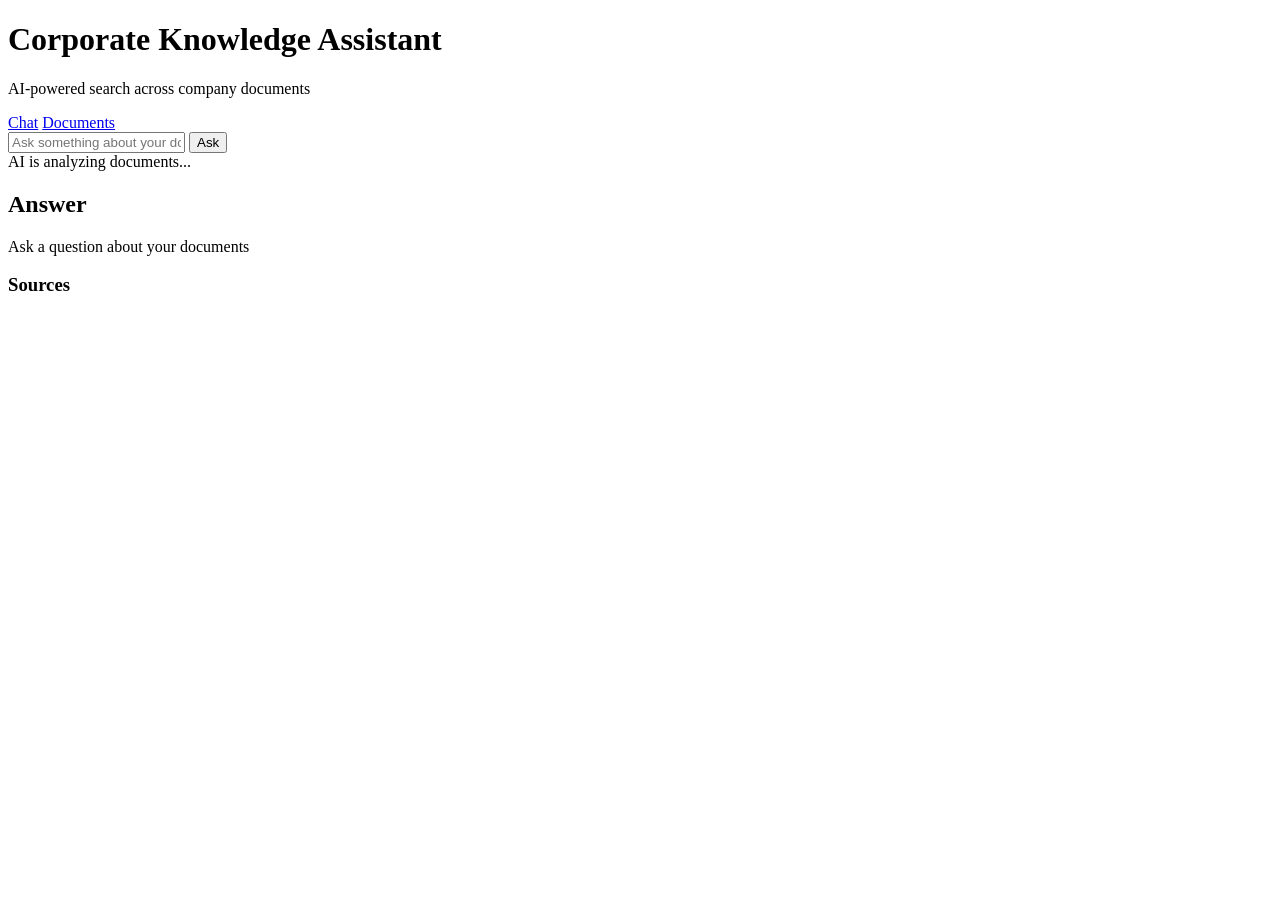
==== app/templates/index.html @ 8e8526c1 "Add document management UI" ====
<!DOCTYPE html>
<html lang="en">

<head> 
    <meta charset="UTF-8"> 
    <meta name="viewport" content="width=device-width, initial-scale=1.0"> 
    <title>Corporate Knowledge Assistant</title> 
    <link rel="stylesheet" href="/static/style.css"> 
</head>

<body>

<div class="container">
<header class="header">
    <h1>Corporate Knowledge Assistant</h1>
    <p class="subtitle">
        AI-powered search across company documents
    </p>
    <nav class="navigation">
        <a href="/" class="active">Chat</a>
        <a href="/documents-page">Documents</a>
    </nav>
</header>

<main>
    <section class="chat-section">
        <form id="ask-form">
            <input
                type="text"
                name="question"
                placeholder="Ask something about your documents..."
                autocomplete="off"
                required
            >

            <button id="ask-button" type="submit">
                Ask
            </button>
        </form>

        <div id="loading" class="loading">
            <div class="spinner"></div>
            <span>
                AI is analyzing documents...
            </span>
        </div>
    </section>

    <section class="result">
        <h2>Answer</h2>
        <div id="answer" class="answer-box">
            <p class="empty">
                Ask a question about your documents
            </p>
        </div>

        <h3>Sources</h3>
        <div id="sources" class="sources">
        </div>
    </section>

</main>

</div>

<script src="/static/script.js"></script>

</body> 

</html>
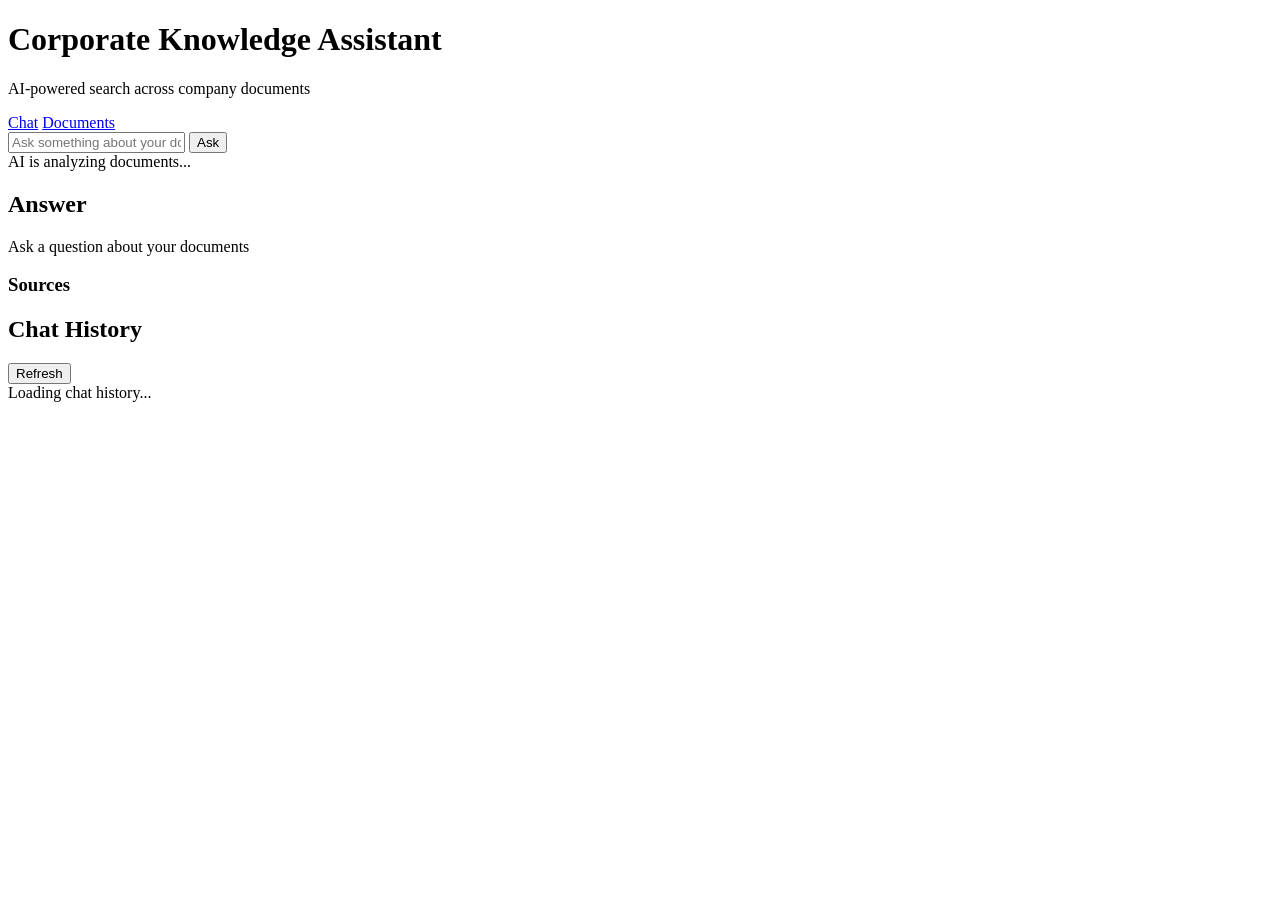
==== commit ba194c5a: "add chat history sources" ====
--- a/app/templates/index.html
+++ b/app/templates/index.html
@@ -58,6 +58,23 @@
         <div id="sources" class="sources">
         </div>
     </section>
+    
+    <section class="history-section"> <div class="history-header"> <h2>Chat History</h2>
+
+        <button
+            id="refresh-history"
+            type="button"
+            class="secondary-button"
+        >
+            Refresh
+        </button>
+    </div>
+
+    <div id="chat-history">
+        Loading chat history...
+    </div>
+
+    </section>
 
 </main>
 
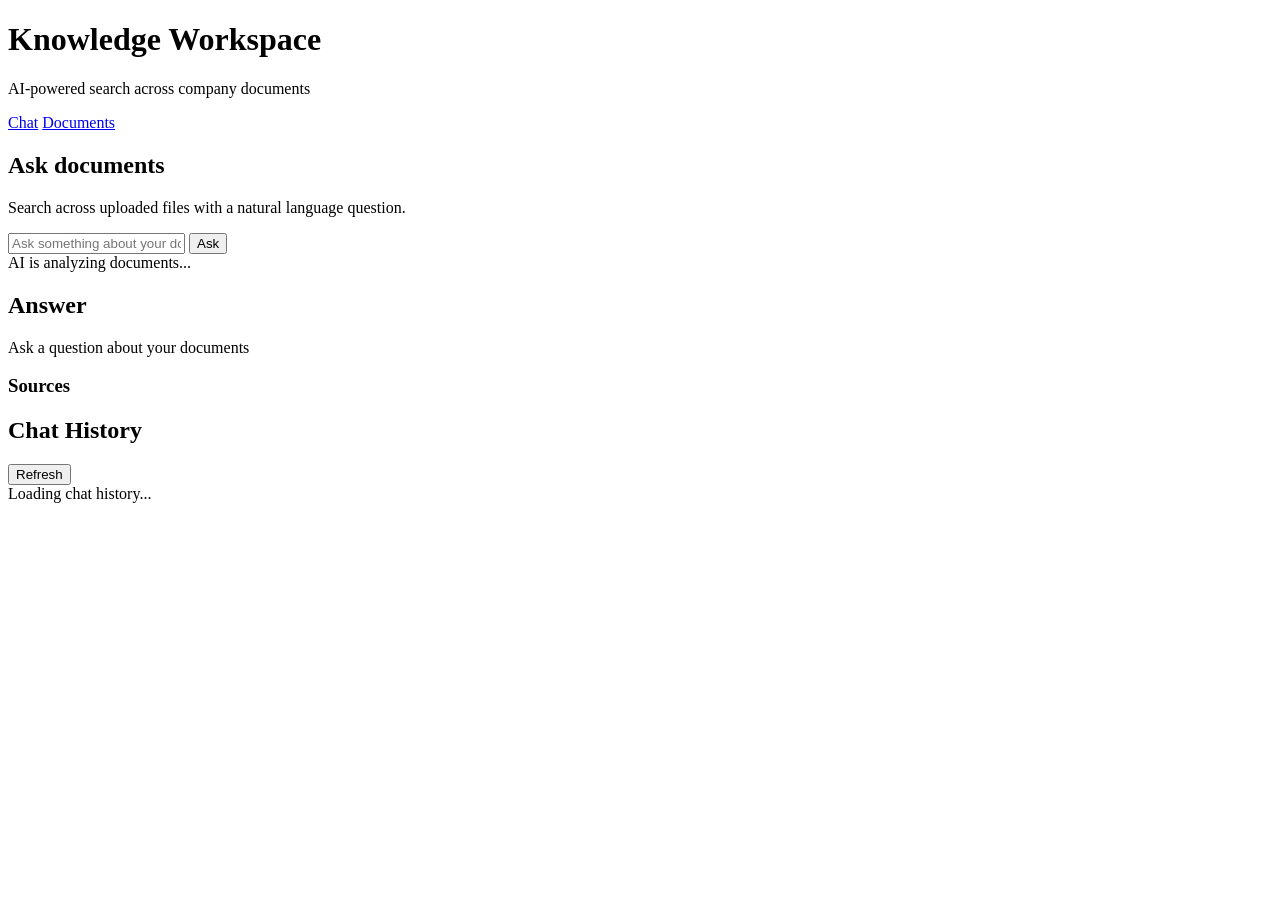
==== commit 2d4aee44: "Adding a page with documents, redesign" ====
--- a/app/templates/index.html
+++ b/app/templates/index.html
@@ -1,87 +1,66 @@
 <!DOCTYPE html>
 <html lang="en">
+<head>
+    <meta charset="UTF-8">
+    <meta name="viewport" content="width=device-width, initial-scale=1.0">
+    <title>Corporate Knowledge Assistant</title>
+    <link rel="stylesheet" href="/static/css/base.css">
+    <link rel="stylesheet" href="/static/css/chat.css">
+</head>
+<body>
+    <div class="container">
+        <header class="header">
+            <h1>Knowledge Workspace</h1>
+            <p class="subtitle">AI-powered search across company documents</p>
+            <nav class="navigation">
+                <a href="/" class="active">Chat</a>
+                <a href="/documents-page">Documents</a>
+            </nav>
+        </header>
 
-<head> 
-    <meta charset="UTF-8"> 
-    <meta name="viewport" content="width=device-width, initial-scale=1.0"> 
-    <title>Corporate Knowledge Assistant</title> 
-    <link rel="stylesheet" href="/static/style.css"> 
-</head>
+        <main>
+            <section class="chat-section">
+                <div class="action-intro">
+                    <h2>Ask documents</h2>
+                    <p>Search across uploaded files with a natural language question.</p>
+                </div>
+                <form id="ask-form">
+                    <input
+                        type="text"
+                        name="question"
+                        placeholder="Ask something about your documents..."
+                        autocomplete="off"
+                        required
+                    >
+                    <button id="ask-button" class="primary-action" type="submit">Ask</button>
+                </form>
 
-<body>
+                <div id="loading" class="loading">
+                    <div class="spinner"></div>
+                    <span>AI is analyzing documents...</span>
+                </div>
+            </section>
 
-<div class="container">
-<header class="header">
-    <h1>Corporate Knowledge Assistant</h1>
-    <p class="subtitle">
-        AI-powered search across company documents
-    </p>
-    <nav class="navigation">
-        <a href="/" class="active">Chat</a>
-        <a href="/documents-page">Documents</a>
-    </nav>
-</header>
+            <section class="result">
+                <h2>Answer</h2>
+                <div id="answer" class="answer-box">
+                    <p class="empty">Ask a question about your documents</p>
+                </div>
 
-<main>
-    <section class="chat-section">
-        <form id="ask-form">
-            <input
-                type="text"
-                name="question"
-                placeholder="Ask something about your documents..."
-                autocomplete="off"
-                required
-            >
+                <h3>Sources</h3>
+                <div id="sources" class="sources"></div>
+            </section>
 
-            <button id="ask-button" type="submit">
-                Ask
-            </button>
-        </form>
-
-        <div id="loading" class="loading">
-            <div class="spinner"></div>
-            <span>
-                AI is analyzing documents...
-            </span>
-        </div>
-    </section>
-
-    <section class="result">
-        <h2>Answer</h2>
-        <div id="answer" class="answer-box">
-            <p class="empty">
-                Ask a question about your documents
-            </p>
-        </div>
-
-        <h3>Sources</h3>
-        <div id="sources" class="sources">
-        </div>
-    </section>
-    
-    <section class="history-section"> <div class="history-header"> <h2>Chat History</h2>
-
-        <button
-            id="refresh-history"
-            type="button"
-            class="secondary-button"
-        >
-            Refresh
-        </button>
+            <section class="history-section">
+                <div class="section-header">
+                    <h2>Chat History</h2>
+                    <button id="refresh-history" type="button" class="secondary-action">Refresh</button>
+                </div>
+                <div id="chat-history">Loading chat history...</div>
+            </section>
+        </main>
     </div>
 
-    <div id="chat-history">
-        Loading chat history...
-    </div>
-
-    </section>
-
-</main>
-
-</div>
-
-<script src="/static/script.js"></script>
-
-</body> 
-
+    <script src="/static/js/chat.js"></script>
+</body>
 </html>
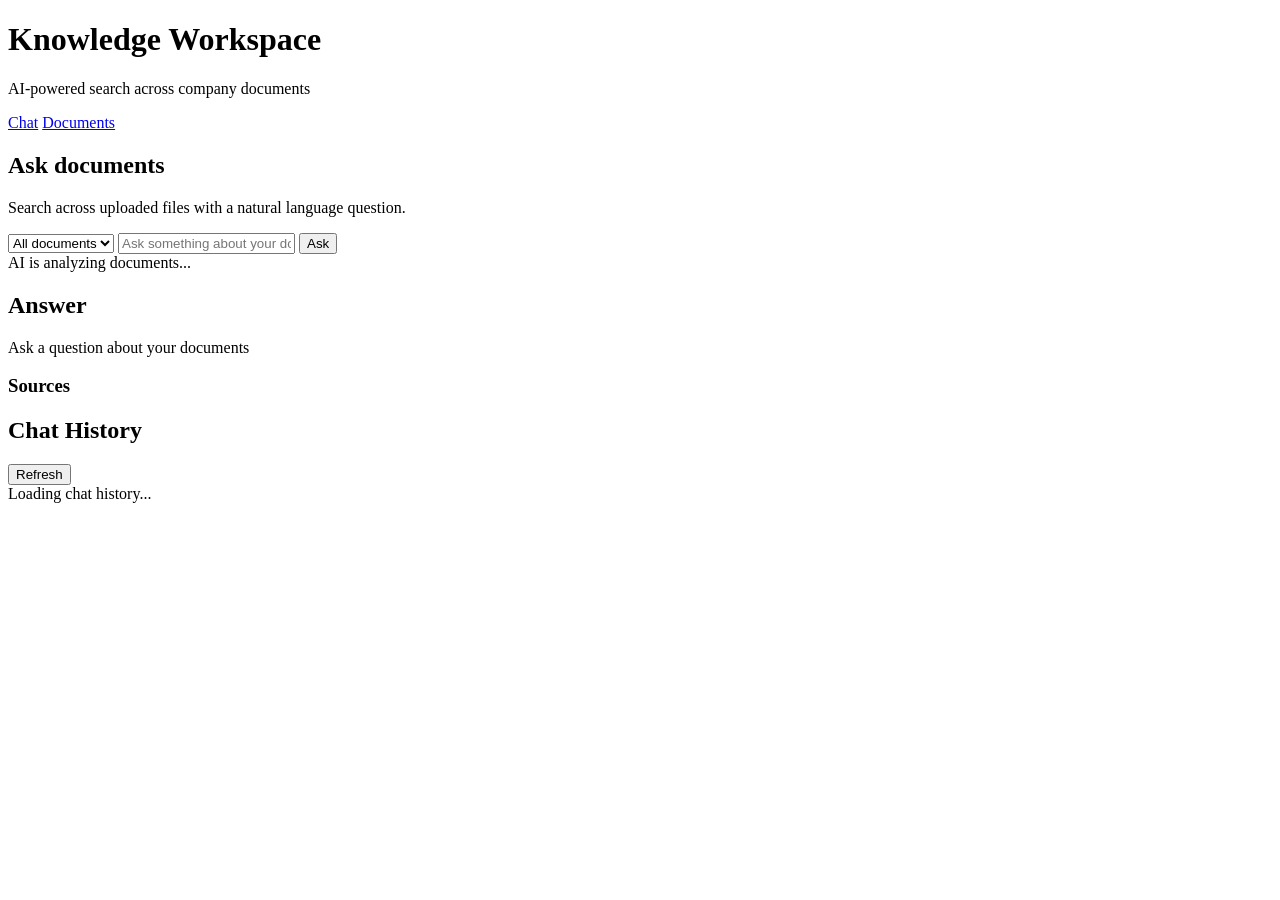
==== commit 0bd5fa70: "Improve embedding generation for multilingual document search" ====
--- a/app/templates/index.html
+++ b/app/templates/index.html
@@ -4,8 +4,8 @@
     <meta charset="UTF-8">
     <meta name="viewport" content="width=device-width, initial-scale=1.0">
     <title>Corporate Knowledge Assistant</title>
-    <link rel="stylesheet" href="/static/css/base.css">
-    <link rel="stylesheet" href="/static/css/chat.css">
+    <link rel="stylesheet" href="/static/css/base.css?v=8">
+    <link rel="stylesheet" href="/static/css/chat.css?v=8">
 </head>
 <body>
     <div class="container">
@@ -25,6 +25,9 @@
                     <p>Search across uploaded files with a natural language question.</p>
                 </div>
                 <form id="ask-form">
+                    <select id="document-filter" name="filename" aria-label="Document">
+                        <option value="">All documents</option>
+                    </select>
                     <input
                         type="text"
                         name="question"
@@ -61,6 +64,7 @@
         </main>
     </div>
 
-    <script src="/static/js/chat.js"></script>
+    <script src="/static/js/modal.js?v=8"></script>
+    <script src="/static/js/chat.js?v=8"></script>
 </body>
 </html>
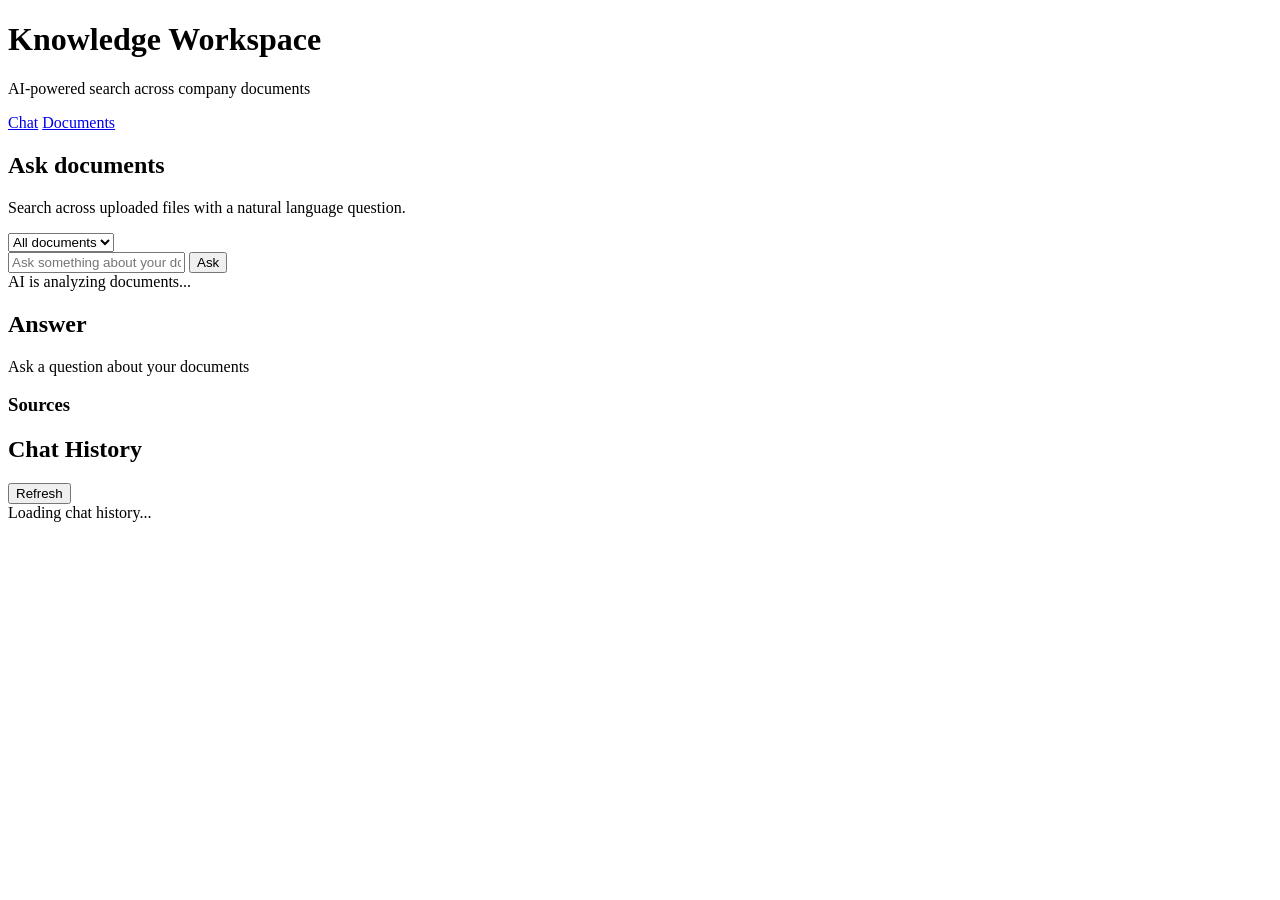
==== commit b2dd1dc1: "Modification of the request block" ====
--- a/app/templates/index.html
+++ b/app/templates/index.html
@@ -25,9 +25,11 @@
                     <p>Search across uploaded files with a natural language question.</p>
                 </div>
                 <form id="ask-form">
-                    <select id="document-filter" name="filename" aria-label="Document">
-                        <option value="">All documents</option>
-                    </select>
+                    <div class="document-filter-wrap">
+                        <select id="document-filter" name="filename" aria-label="Document">
+                            <option value="">All documents</option>
+                        </select>
+                    </div>
                     <input
                         type="text"
                         name="question"
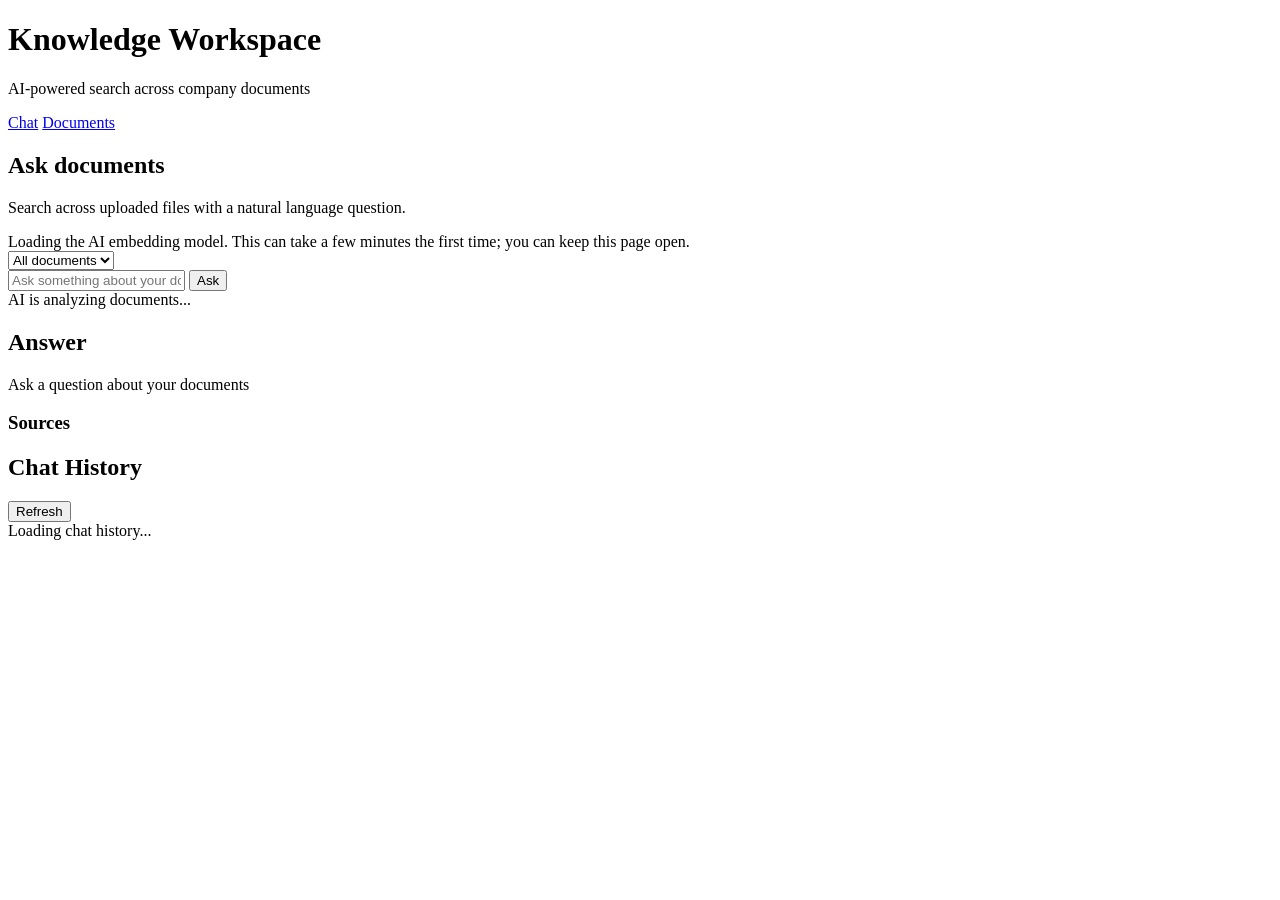
==== commit 6dcce7db: "RAG evaluation auto-tests" ====
--- a/app/templates/index.html
+++ b/app/templates/index.html
@@ -4,8 +4,8 @@
     <meta charset="UTF-8">
     <meta name="viewport" content="width=device-width, initial-scale=1.0">
     <title>Corporate Knowledge Assistant</title>
-    <link rel="stylesheet" href="/static/css/base.css?v=8">
-    <link rel="stylesheet" href="/static/css/chat.css?v=8">
+    <link rel="stylesheet" href="/static/css/base.css?v=9">
+    <link rel="stylesheet" href="/static/css/chat.css?v=9">
 </head>
 <body>
     <div class="container">
@@ -23,6 +23,10 @@
                 <div class="action-intro">
                     <h2>Ask documents</h2>
                     <p>Search across uploaded files with a natural language question.</p>
+                </div>
+                <div id="startup-status" class="startup-status" role="status" aria-live="polite">
+                    <div class="spinner" aria-hidden="true"></div>
+                    <span id="startup-status-message">Loading the AI embedding model. This can take a few minutes the first time; you can keep this page open.</span>
                 </div>
                 <form id="ask-form">
                     <div class="document-filter-wrap">
@@ -66,7 +70,7 @@
         </main>
     </div>
 
-    <script src="/static/js/modal.js?v=8"></script>
-    <script src="/static/js/chat.js?v=8"></script>
+    <script src="/static/js/modal.js?v=9"></script>
+    <script src="/static/js/chat.js?v=9"></script>
 </body>
 </html>
